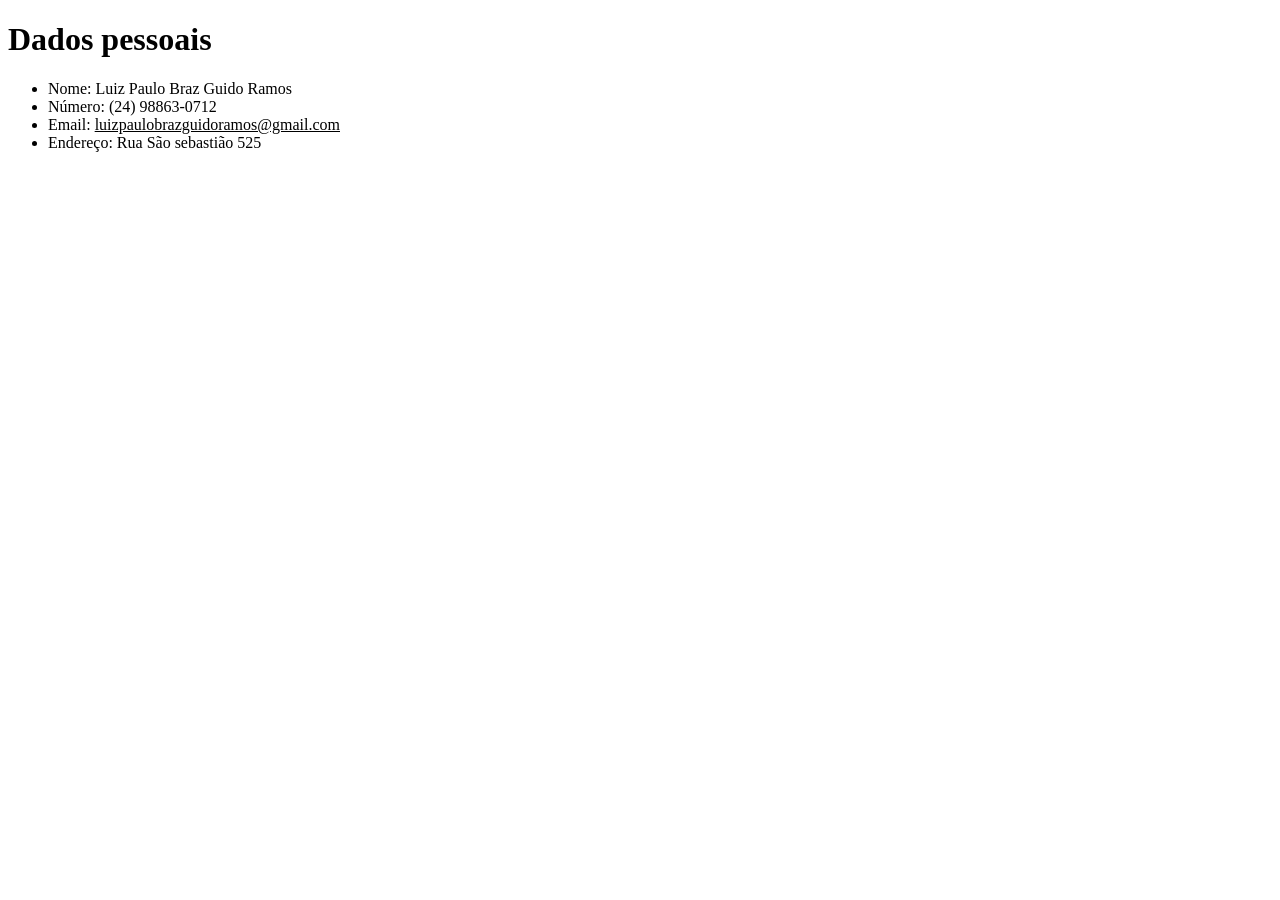
==== dados.html @ 9c4af8c0 "lista" ====
<!DOCTYPE html>
<html lang="pt-br">
<head>
    <meta charset="UTF-8">
    <meta name="viewport" content="width=device-width, initial-scale=1.0">
    <title>Document</title>
</head>
<body>
    <h1>Dados pessoais</h1>
    <ul>
        <li>Nome: Luiz Paulo Braz Guido Ramos</li>
        <li>Número: (24) 98863-0712</li>
        <li>Email: <u>luizpaulobrazguidoramos@gmail.com</u></li>
        <li>Endereço: Rua São sebastião 525</li>
    </ul>
</body>
</html>
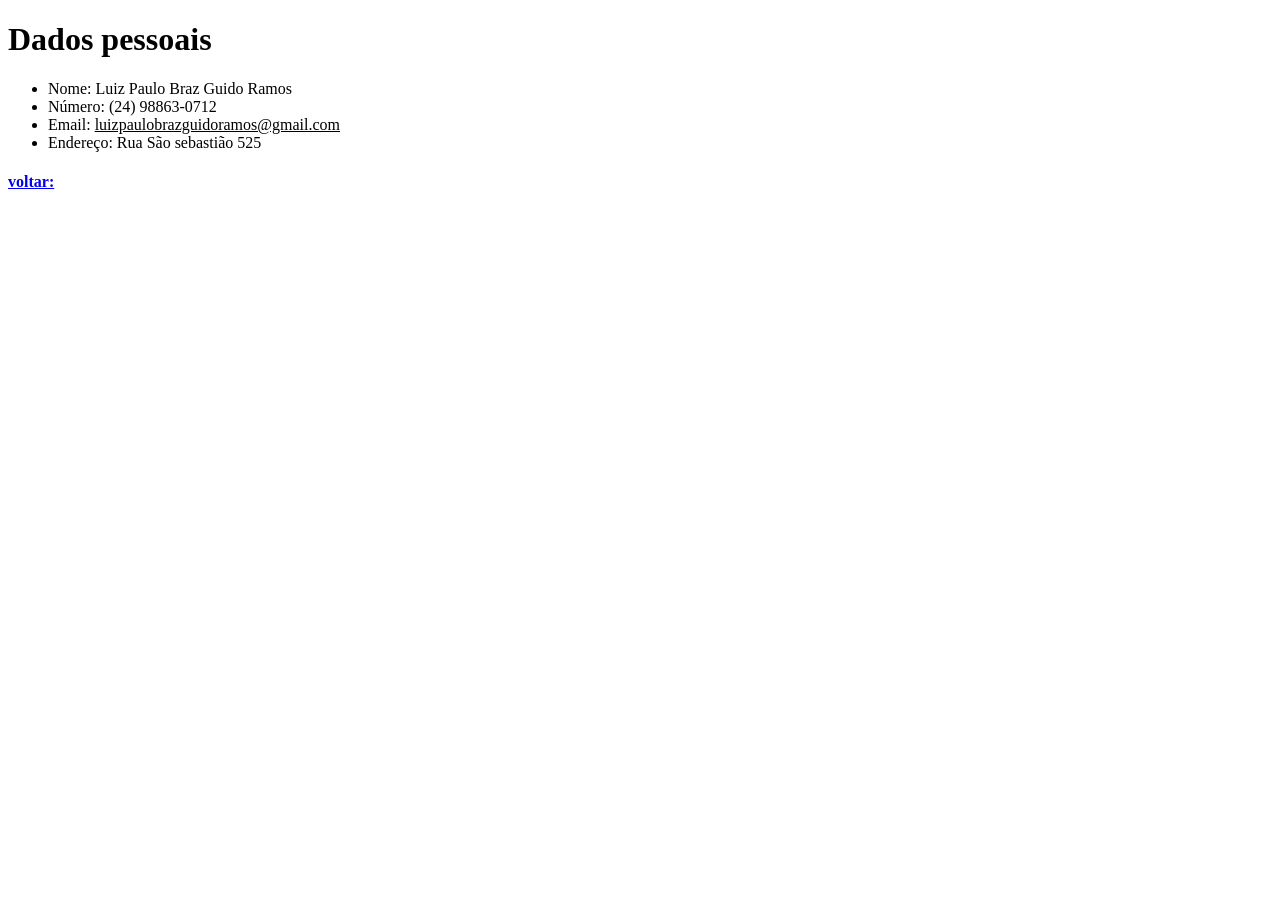
==== commit 1d34ec96: "git" ====
--- a/dados.html
+++ b/dados.html
@@ -13,5 +13,6 @@
         <li>Email: <u>luizpaulobrazguidoramos@gmail.com</u></li>
         <li>Endereço: Rua São sebastião 525</li>
     </ul>
+    <h4><a href="index.html">voltar:</a></h4>
 </body>
 </html>
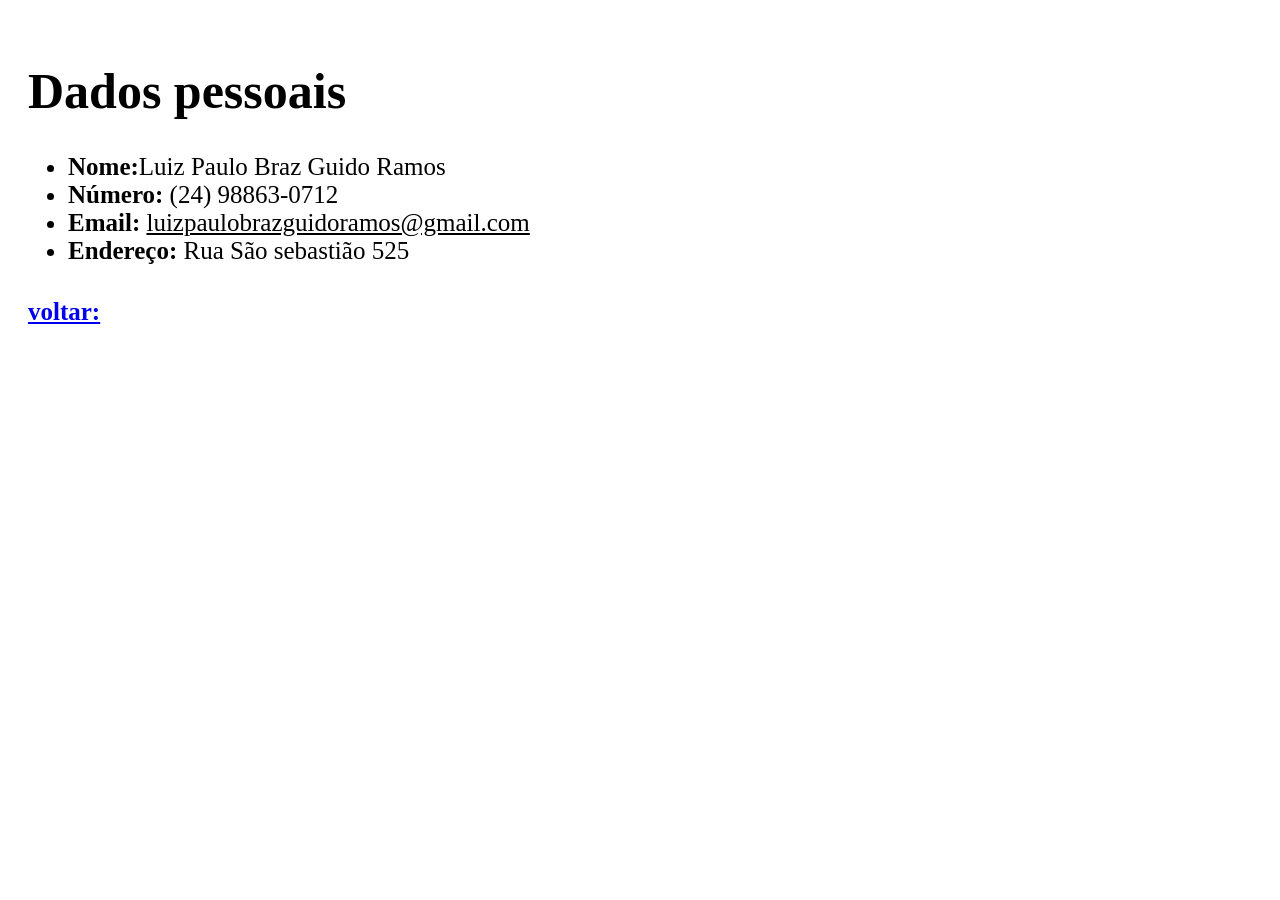
==== commit 3bd0fa7f: "add css" ====
--- a/dados.html
+++ b/dados.html
@@ -4,14 +4,22 @@
     <meta charset="UTF-8">
     <meta name="viewport" content="width=device-width, initial-scale=1.0">
     <title>Document</title>
+        <style>
+        body{
+            font-size: 25px;
+            width: 80%;
+            padding: 20px;
+            margin-right: 18%;
+        }
+    </style>
 </head>
 <body>
     <h1>Dados pessoais</h1>
     <ul>
-        <li>Nome: Luiz Paulo Braz Guido Ramos</li>
-        <li>Número: (24) 98863-0712</li>
-        <li>Email: <u>luizpaulobrazguidoramos@gmail.com</u></li>
-        <li>Endereço: Rua São sebastião 525</li>
+        <li><b>Nome:</b>Luiz Paulo Braz Guido Ramos</li>
+        <li><b>Número:</b> (24) 98863-0712</li>
+        <li><b>Email:</b> <u>luizpaulobrazguidoramos@gmail.com</u></li>
+        <li><b>Endereço:</b> Rua São sebastião 525</li>
     </ul>
     <h4><a href="index.html">voltar:</a></h4>
 </body>
